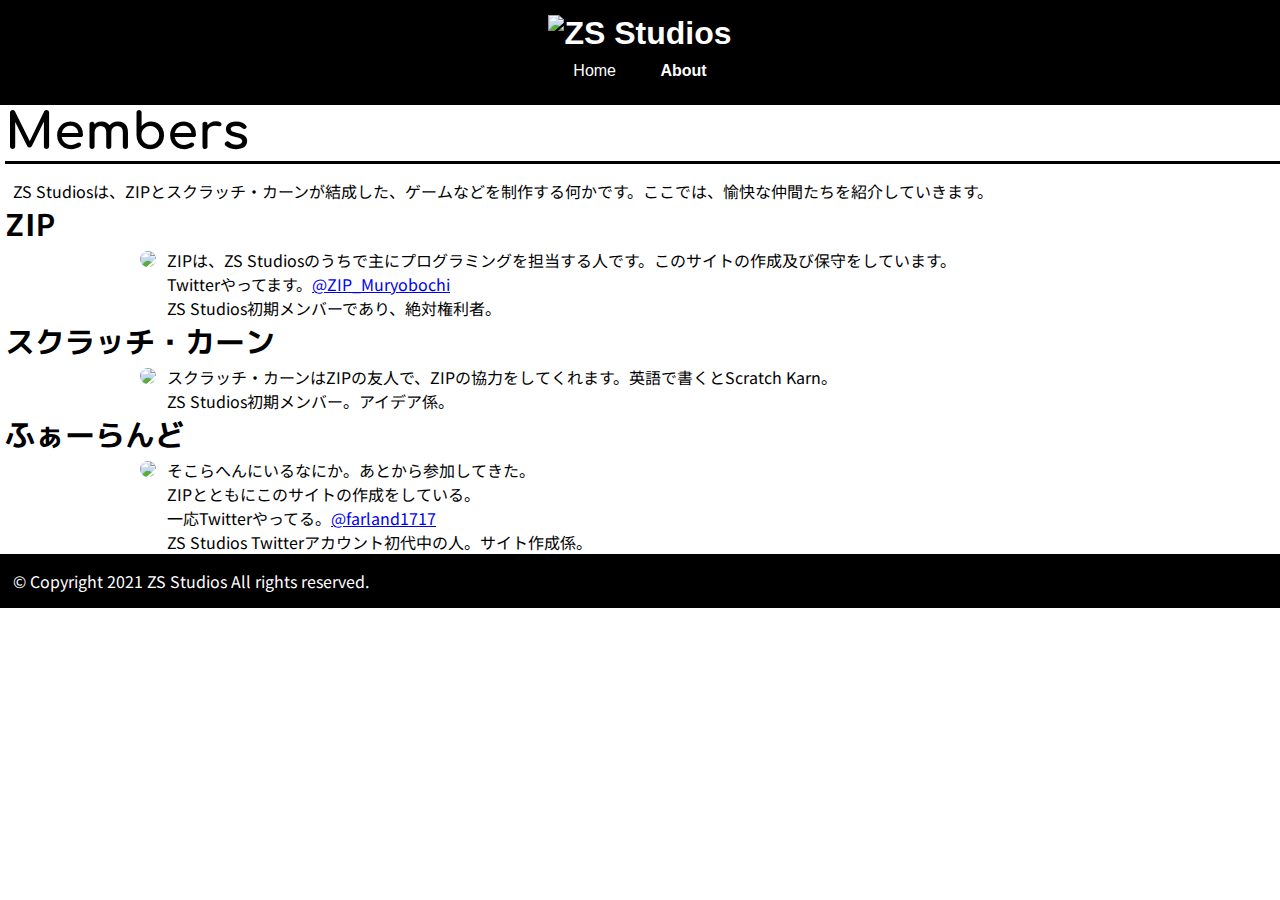
==== about.html @ 6fb7fe53 "ファビコンの追加" ====
<!DOCTYPE html>
<html lang="ja">
<head>
    <meta charset="UTF-8">
    <meta http-equiv="X-UA-Compatible" content="IE=edge">
    <meta name="viewport" content="width=device-width, initial-scale=1.0">
    <link rel="icon" href="images/ZS_logo_square.png">
    <link rel="stylesheet" href="style.css">
    <link rel="preconnect" href="https://fonts.googleapis.com">
    <link rel="preconnect" href="https://fonts.gstatic.com" crossorigin>
    <link href="https://fonts.googleapis.com/css2?family=Comfortaa:wght@300&family=M+PLUS+1p&family=Noto+Sans+JP&display=swap" rel="stylesheet"> 
    <title>About</title>
</head>
<body>
    <header>
        <h1 class="headTitle"><img src="images/ZS_logo2.png" class="ZSLogo" alt="ZS Studios"></h1>
        <ul class="navigation-list">
            <li class="navigation-item"><a href="index.html" class="navigation-link">Home</a></li>
            <li class="navigation-item"><a href="about.html" class="navigation-link"><b>About</b></a></li>
        </ul>
    </header>
    <div class="body">
        <h2>Members</h2>
        <p>ZS Studiosは、ZIPとスクラッチ・カーンが結成した、ゲームなどを制作する何かです。ここでは、愉快な仲間たちを紹介していきます。</p>
        <h3>ZIP</h3>
        <div class="pf">
            <p><img src="images/ZIP_400.png" class="aboutImage"></p>
            <p>ZIPは、ZS Studiosのうちで主にプログラミングを担当する人です。このサイトの作成及び保守をしています。
                <br>Twitterやってます。<a href="https://twitter.com/ZIP_Muryobochi">@ZIP_Muryobochi</a>
                <br>ZS Studios初期メンバーであり、絶対権利者。</p>
        </div>
        <h3>スクラッチ・カーン</h3>
        <div class="pf">
            <p><img src="images/SK_400.png" class="aboutImage"></p>
            <p>スクラッチ・カーンはZIPの友人で、ZIPの協力をしてくれます。英語で書くとScratch Karn。
                <br>ZS Studios初期メンバー。アイデア係。</p>
        </div>
        <h3>ふぁーらんど</h3>
        <div class="pf">
            <p><img src="images/farland_400.png" class="aboutImage"></p>
            <p>そこらへんにいるなにか。あとから参加してきた。
                <br>ZIPとともにこのサイトの作成をしている。
                <br>一応Twitterやってる。<a href="https://twitter.com/farland1717">@farland1717</a>
                <br>ZS Studios Twitterアカウント初代中の人。サイト作成係。</p>
        </div>
    </div>
    <footer>
        <p class="copyright">© Copyright 2021 ZS Studios All rights reserved.</p>
    </footer>
</body>
</html>
---- style.css ----
* {
    margin:0;
    padding:0;
}

p{
    padding-left: 1%;
    font-family: 'Noto Sans JP', sans-serif;
}

header {
    width: 100%;
    padding: 15px 0;
    margin: 0 auto;
    text-align: center;
    background-color: black;
    color: white;
    font-family: 'Gill Sans', 'Gill Sans MT', Calibri, 'Trebuchet MS', sans-serif
}

footer {
    width: 100%;
    padding: 15px 0;
    margin: 0 auto;
    text-align: left;
    background-color: black;
    color: white;
    font-family: 'Gill Sans', 'Gill Sans MT', Calibri, 'Trebuchet MS', sans-serif
}

h2 {
    font-size: 50px;
    margin-left: 5px;
    margin-bottom: 15px;
    border-bottom: solid 3px black;
    font-family: 'Comfortaa', cursive;
}

h3 {
    font-size: 30px;
    margin-left: 5px;
    font-family: 'M PLUS 1p', sans-serif;
}

h4 {
    margin-left: 7px;
    font-family: 'M PLUS 1p', sans-serif;
}

h3 a {
    text-decoration: none;
    color: black;
}

.ZSLogo {
    width: 50vw;
}

.navigation-list {
    text-align: center;
    padding: 10px;
    margin: 0 auto;
}

.navigation-item {
    list-style: none;
    display: inline-block;
    margin: 0 20px;
}

.navigation-link {
    text-decoration: none;
    color: white;
}

.pf{
    display: flex;
    margin-left: 10%;
}

p .pf{
    margin: 0;
    width: 70%;
}

.aboutImage {
    width: 50%;
    border-radius:50%
}

.title {
    text-align: center;
    font-size: 50px;
    font-family: 'Palette Mosaic', cursive;
}

.homeAbout {
    text-align: center;
}

.data-item {
    color: rgb(58, 58, 58);
    list-style: none;
    display: inline-block;
    margin: 0 10px;
}

.databaseImage {
    text-align : center;
}
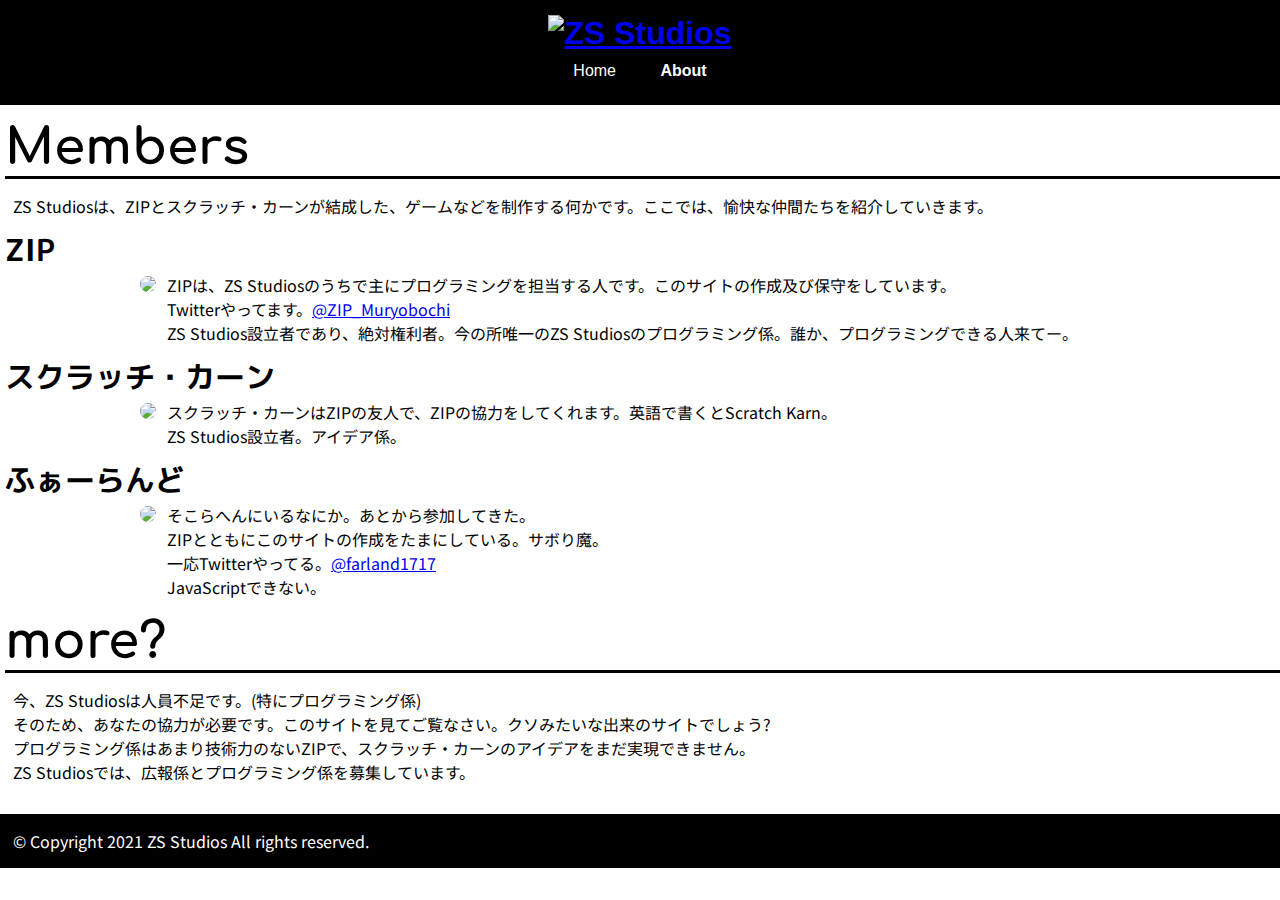
==== commit 7acdb7ed: "ブログ記事を追加" ====
--- a/about.html
+++ b/about.html
@@ -13,7 +13,7 @@
 </head>
 <body>
     <header>
-        <h1 class="headTitle"><img src="images/ZS_logo2.png" class="ZSLogo" alt="ZS Studios"></h1>
+        <h1 class="headTitle"><a href="#"><img src="images/ZS_logo2.png" class="ZSLogo" alt="ZS Studios"></a></h1>
         <ul class="navigation-list">
             <li class="navigation-item"><a href="index.html" class="navigation-link">Home</a></li>
             <li class="navigation-item"><a href="about.html" class="navigation-link"><b>About</b></a></li>
@@ -27,25 +27,30 @@
             <p><img src="images/ZIP_400.png" class="aboutImage"></p>
             <p>ZIPは、ZS Studiosのうちで主にプログラミングを担当する人です。このサイトの作成及び保守をしています。
                 <br>Twitterやってます。<a href="https://twitter.com/ZIP_Muryobochi">@ZIP_Muryobochi</a>
-                <br>ZS Studios初期メンバーであり、絶対権利者。</p>
+                <br>ZS Studios設立者であり、絶対権利者。今の所唯一のZS Studiosのプログラミング係。誰か、プログラミングできる人来てー。</p>
         </div>
         <h3>スクラッチ・カーン</h3>
         <div class="pf">
             <p><img src="images/SK_400.png" class="aboutImage"></p>
             <p>スクラッチ・カーンはZIPの友人で、ZIPの協力をしてくれます。英語で書くとScratch Karn。
-                <br>ZS Studios初期メンバー。アイデア係。</p>
+                <br>ZS Studios設立者。アイデア係。</p>
         </div>
         <h3>ふぁーらんど</h3>
         <div class="pf">
             <p><img src="images/farland_400.png" class="aboutImage"></p>
             <p>そこらへんにいるなにか。あとから参加してきた。
-                <br>ZIPとともにこのサイトの作成をしている。
+                <br>ZIPとともにこのサイトの作成をたまにしている。サボり魔。
                 <br>一応Twitterやってる。<a href="https://twitter.com/farland1717">@farland1717</a>
-                <br>ZS Studios Twitterアカウント初代中の人。サイト作成係。</p>
+                <br>JavaScriptできない。</p>
         </div>
+        <h2>more?</h2>
+        <p>今、ZS Studiosは人員不足です。(特にプログラミング係)
+            <br>そのため、あなたの協力が必要です。このサイトを見てご覧なさい。クソみたいな出来のサイトでしょう?
+            <br>プログラミング係はあまり技術力のないZIPで、スクラッチ・カーンのアイデアをまだ実現できません。
+            <br>ZS Studiosでは、広報係とプログラミング係を募集しています。</p>
     </div>
     <footer>
-        <p class="copyright">© Copyright 2021 ZS Studios All rights reserved.</p>
+        <p class="copyright">&copy; Copyright 2021 ZS Studios All rights reserved.</p>
     </footer>
 </body>
 </html>--- a/style.css
+++ b/style.css
@@ -6,6 +6,15 @@
 p{
     padding-left: 1%;
     font-family: 'Noto Sans JP', sans-serif;
+}
+
+h3 a {
+    color:black;
+    text-decoration: none;
+}
+
+h3 a:hover {
+    color:white;
 }
 
 header {
@@ -22,6 +31,7 @@
     width: 100%;
     padding: 15px 0;
     margin: 0 auto;
+    margin-top: 30px;
     text-align: left;
     background-color: black;
     color: white;
@@ -30,6 +40,7 @@
 
 h2 {
     font-size: 50px;
+    margin-top: 15px;
     margin-left: 5px;
     margin-bottom: 15px;
     border-bottom: solid 3px black;
@@ -38,6 +49,7 @@
 
 h3 {
     font-size: 30px;
+    margin-top: 10px;
     margin-left: 5px;
     font-family: 'M PLUS 1p', sans-serif;
 }
@@ -47,9 +59,10 @@
     font-family: 'M PLUS 1p', sans-serif;
 }
 
-h3 a {
-    text-decoration: none;
-    color: black;
+i {
+    margin-top: 30px;
+    margin-bottom: 30px;
+    font-size: 20px;
 }
 
 .ZSLogo {
@@ -107,4 +120,9 @@
 
 .databaseImage {
     text-align : center;
+}
+
+.date {
+    color: rgb(58, 58, 58);
+    margin: 0 10px;
 }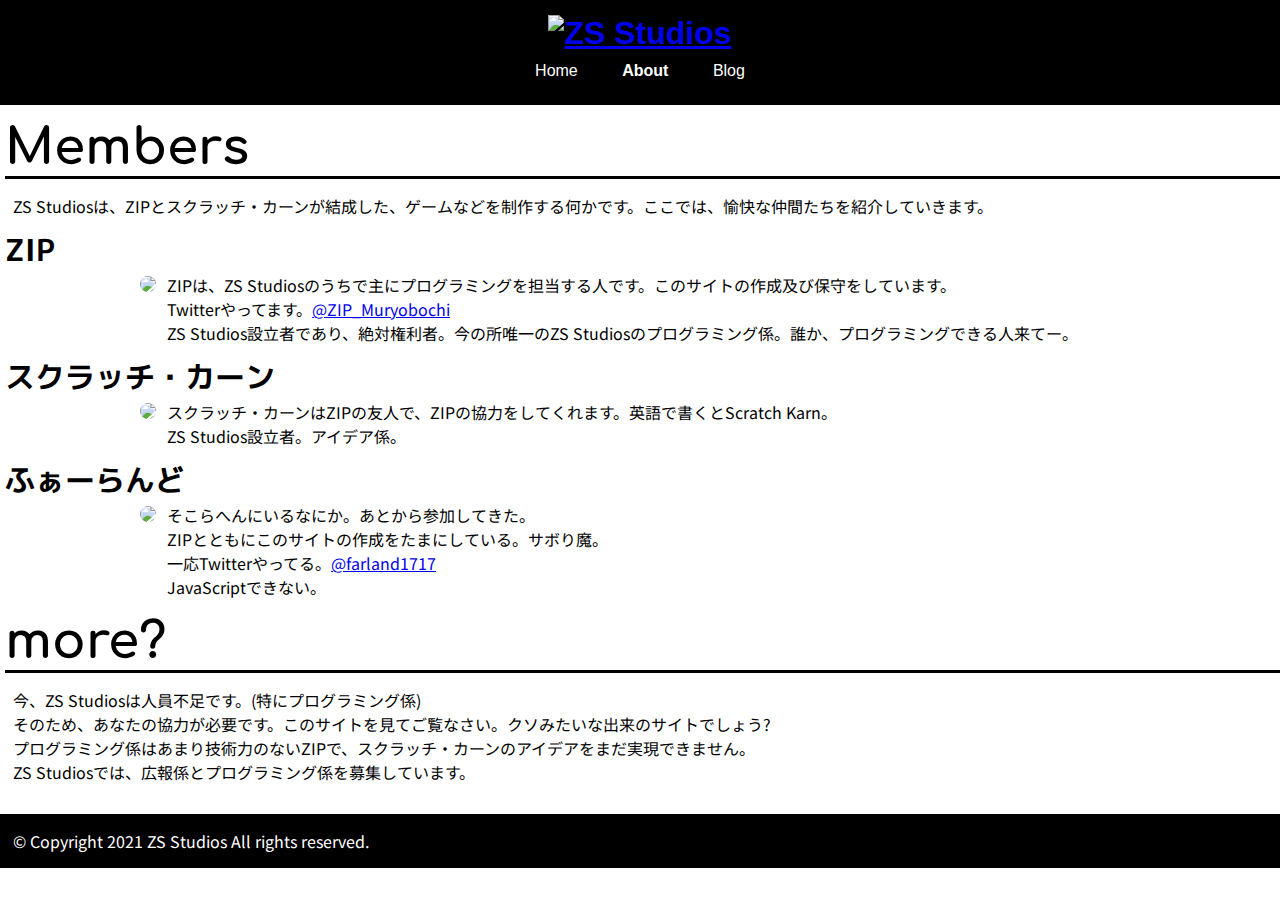
==== commit c937f2c9: "ブログトップの追加" ====
--- a/about.html
+++ b/about.html
@@ -17,6 +17,7 @@
         <ul class="navigation-list">
             <li class="navigation-item"><a href="index.html" class="navigation-link">Home</a></li>
             <li class="navigation-item"><a href="about.html" class="navigation-link"><b>About</b></a></li>
+            <li class="navigation-item"><a href="blog.html" class="navigation-link">Blog</a></li>
         </ul>
     </header>
     <div class="body">
--- a/style.css
+++ b/style.css
@@ -125,4 +125,13 @@
 .date {
     color: rgb(58, 58, 58);
     margin: 0 10px;
+}
+
+.blogList {
+    margin-left: 30px;
+}
+
+.blogLink {
+    color:black;
+    text-decoration: none;
 }